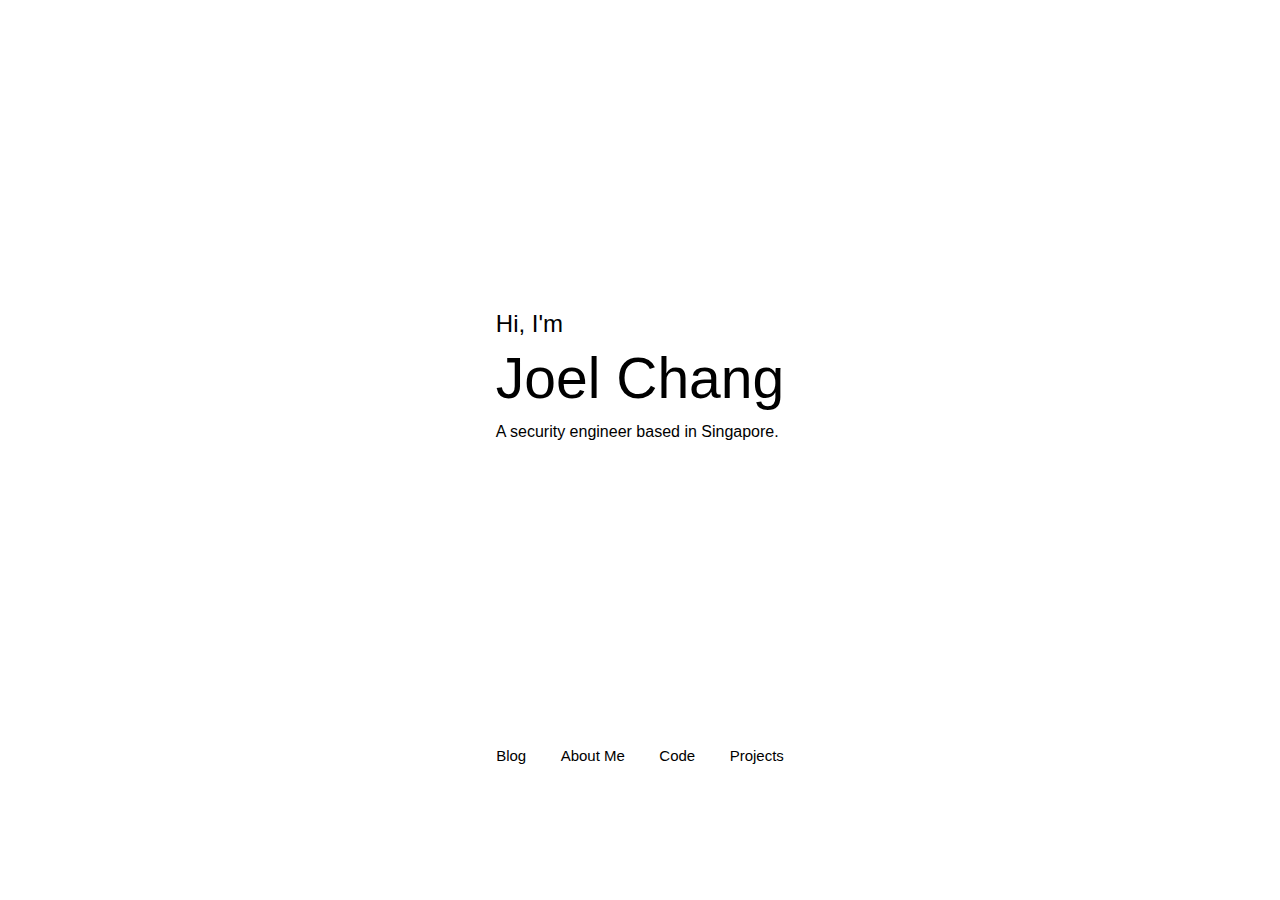
==== index.html @ 8f631264 "Create index.html" ====
<!DOCTYPE html>
<html>
  <head>
    <title>Joel Chang</title>
    <meta http-equiv="Content-Type" content="text/html;charset=UTF-8" />
    <meta name="viewport" content="width=device-width, initial-scale=1, user-scalable=no" />
    <link rel="preload" href="css/styles.css" as="style" />
    <link rel="stylesheet" type="text/css" href="css/styles.css" />
  </head>

  <body>
    <div class="main container">
      <section class="title">
        <div>
          <h2>Hi, I'm</h2>
          <h1>Joel Chang</h1>
          <p>A security engineer based in Singapore.</p>
        </div>
      </section>

      <section class="footer">
        <nav>
          <a href="https://joelczk.netlify.app/" target="_blank"> Blog </a>
          <a href="" target="_blank"> About Me </a>
          <a href="https://github.com/joelczk/" target="_blank"> Code </a>
          <a href="./projects.html"> Projects </a>
        </nav>
      </section>
    </div>
  </body>
</html>
---- css/styles.css ----
body {
  font-family: -apple-system, BlinkMacSystemFont, Segoe UI, Roboto, Oxygen, Ubuntu, Cantarell, Fira Sans,
    Droid Sans, Helvetica Neue, sans-serif;
  margin: 0;
  -webkit-font-smoothing: antialiased;
  font-weight: 300;
}

html,
body {
  min-height: 100vh;
}

body > div:first-child,
body > div:first-child > div:first-child,
body > div:first-child > div:first-child > div {
  height: inherit;
}

.container {
  display: flex;
  flex-direction: column;
  padding: 1rem;
  gap: 2rem;
}

.title {
  display: flex;
  flex-direction: column;
  justify-content: center;
  height: 55vh;
}

.title > div {
  line-height: 1rem;
}

.title h1 {
  font-size: 57px;
  font-weight: 300;
}

.title h2 {
  font-weight: 300;
}

.main .footer {
  display: flex;
  flex-direction: column;
  justify-content: flex-end;
  height: 30vh;
}

.header > .go-home {
  margin-bottom: 2rem;
}

.header a {
  color: #000;
  text-decoration: underline;
  text-decoration-style: dashed;
}

.body {
  display: flex;
  flex-direction: column;
  gap: 1rem;
  text-align: justify;
}

.body div {
  font-size: small;
}

.body div a {
  text-decoration: underline;
  color: #000;
}

.body h2 a {
  text-decoration: none;
  color: #000;
}

.footer nav a {
  text-decoration: none;
  color: #000;
  font-size: 16px;
  padding: 10px 0 10px 0;
  display: block;
}

@media (min-width: 768px) {
  .container {
    padding: 1rem 10vw 1rem 10vw;
  }

  .title {
    width: inherit;
    align-items: center;
    height: 80vh;
  }

  .main .footer {
    height: 0vh;
  }

  .footer nav {
    white-space: nowrap;
    text-align: center;
  }

  .footer nav a {
    font-size: 15px;
    padding: 4px 10px;
    display: inline-block;
    border-radius: 6px;
    margin: 0 5px;
    transition: all 0.2s;
  }

  .footer nav a:hover {
    background: #efefef;
  }
}
---- css/styles.css ----
body {
  font-family: -apple-system, BlinkMacSystemFont, Segoe UI, Roboto, Oxygen, Ubuntu, Cantarell, Fira Sans,
    Droid Sans, Helvetica Neue, sans-serif;
  margin: 0;
  -webkit-font-smoothing: antialiased;
  font-weight: 300;
}

html,
body {
  min-height: 100vh;
}

body > div:first-child,
body > div:first-child > div:first-child,
body > div:first-child > div:first-child > div {
  height: inherit;
}

.container {
  display: flex;
  flex-direction: column;
  padding: 1rem;
  gap: 2rem;
}

.title {
  display: flex;
  flex-direction: column;
  justify-content: center;
  height: 55vh;
}

.title > div {
  line-height: 1rem;
}

.title h1 {
  font-size: 57px;
  font-weight: 300;
}

.title h2 {
  font-weight: 300;
}

.main .footer {
  display: flex;
  flex-direction: column;
  justify-content: flex-end;
  height: 30vh;
}

.header > .go-home {
  margin-bottom: 2rem;
}

.header a {
  color: #000;
  text-decoration: underline;
  text-decoration-style: dashed;
}

.body {
  display: flex;
  flex-direction: column;
  gap: 1rem;
  text-align: justify;
}

.body div {
  font-size: small;
}

.body div a {
  text-decoration: underline;
  color: #000;
}

.body h2 a {
  text-decoration: none;
  color: #000;
}

.footer nav a {
  text-decoration: none;
  color: #000;
  font-size: 16px;
  padding: 10px 0 10px 0;
  display: block;
}

@media (min-width: 768px) {
  .container {
    padding: 1rem 10vw 1rem 10vw;
  }

  .title {
    width: inherit;
    align-items: center;
    height: 80vh;
  }

  .main .footer {
    height: 0vh;
  }

  .footer nav {
    white-space: nowrap;
    text-align: center;
  }

  .footer nav a {
    font-size: 15px;
    padding: 4px 10px;
    display: inline-block;
    border-radius: 6px;
    margin: 0 5px;
    transition: all 0.2s;
  }

  .footer nav a:hover {
    background: #efefef;
  }
}
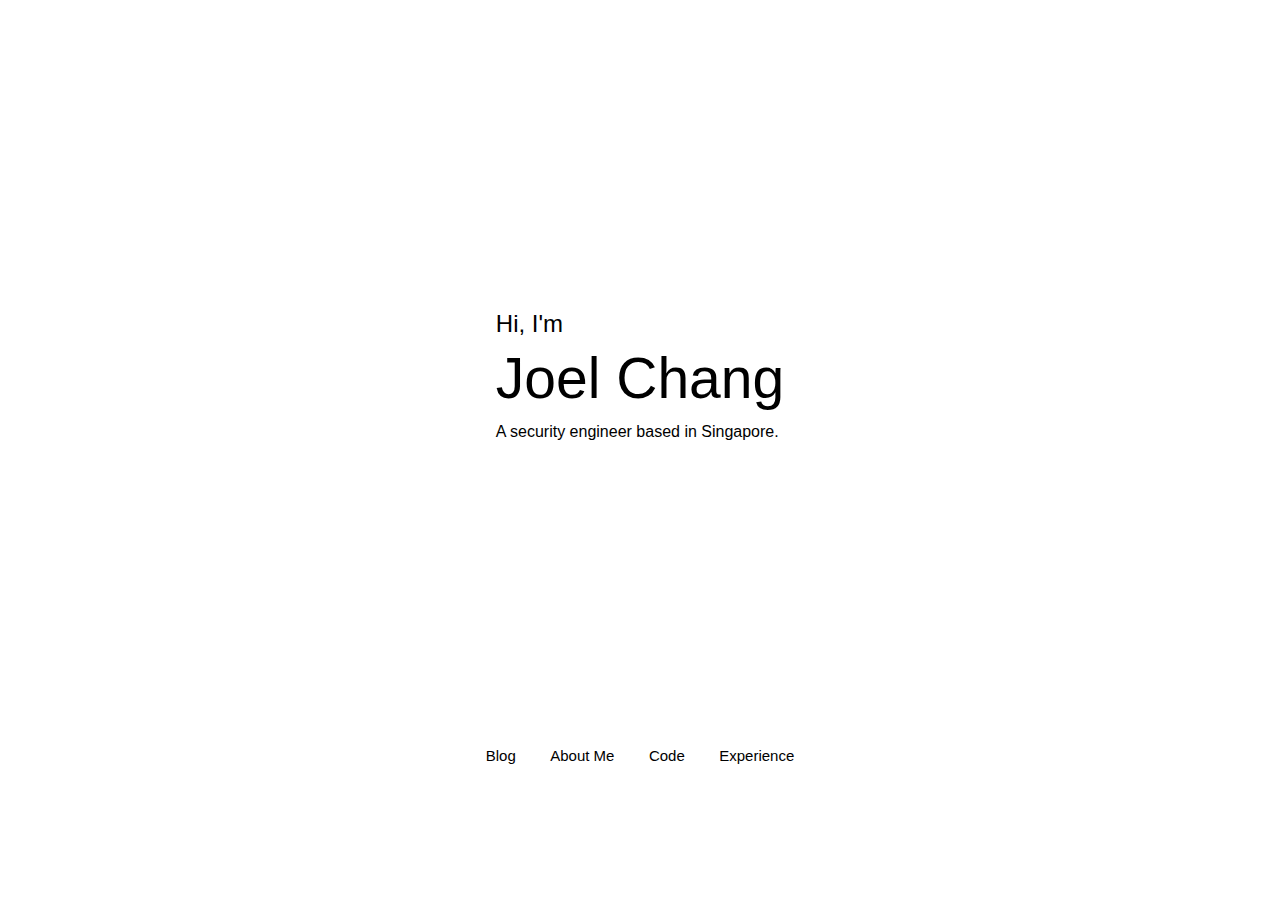
==== commit d465d4fb: "Update index.html" ====
--- a/index.html
+++ b/index.html
@@ -23,7 +23,7 @@
           <a href="https://joelczk.netlify.app/" target="_blank"> Blog </a>
           <a href="" target="_blank"> About Me </a>
           <a href="https://github.com/joelczk/" target="_blank"> Code </a>
-          <a href="./projects.html"> Projects </a>
+          <a href="./experience.html"> Experience </a>
         </nav>
       </section>
     </div>
